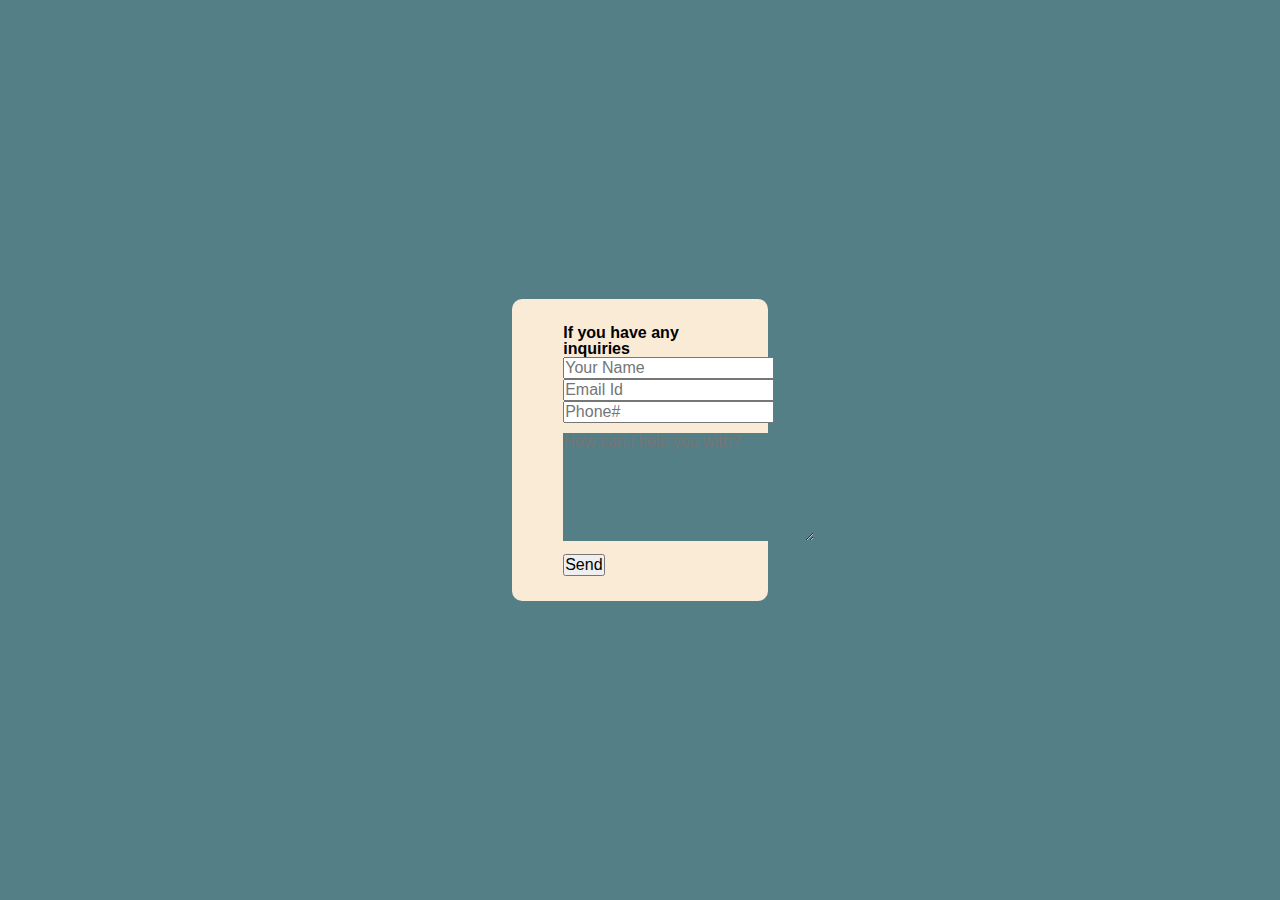
==== contact.html @ b69f7e91 "update htmland css code" ====
<!DOCTYPE html>
<html lang="en">
  <head>
    <meta charset="UTF-8" />
    <meta name="viewport" content="width=device-width, initial-scale=1.0" />
    <link rel="stylesheet" href="./assets/css/reset.css" />
    <link rel="stylesheet" href="./assets/css/style.css" />
    <title>Contact Page</title>
  </head>
  <body class="body-form">
    <div class="form">
      <form id="form-info">
        <h3>If you have any inquiries</h3>
        <input type="text" id="Name-form" placeholder="Your Name" required />
        <input type="text" id="Email-form" placeholder="Email Id" required />
        <input type="text" id="Phone" placeholder="Phone#" required />
        <textarea
          id="Message"
          rows="6"
          placeholder="How can i help you with?"
        ></textarea>
        <button type="Send">Send</button>
      </form>
    </div>
  </body>
</html>
---- assets/css/style.css ----
.container{
    display: flex;
    background-color: lightblue;
    flex-wrap: wrap;
    width: 100%;
    margin-bottom: 20px;
}
.row{
    display: flex;
    width: 100%;
}
.HOVER:hover{
    transform: scale(1.3);
    z-index: 1;
}


.col {
    /*flex: 0 0 50%;*/
    text-align: center;
}
.col-full{
    width: 100%;
}
.main-img{
    width: 75%;
}
.col-half{
    width: 50%;
}
.col-left{
    width:  33%;
    flex: 0 20%;
    border-right: 2px solid black;
    font-size: 60px;
    float: left;
}
.mid-left{
    padding-top: 509px;
    
}
.topleft{
    padding-top: 15px;
}

.col-right{
    flex: 0 0 58%;
    padding-top: 15px;
}

.col-bottom{
    flex: 0 0 20%;
    margin: 5px;
     width: 67%;
}
.top {
    display: flex;
    justify-content: center;
    background-color: #547f86;
    padding-top: 50px;
    font-size: 30px;
}

#links{
    display: flex;
    justify-content: flex-end;
    list-style: none;
    font-size: 20px;
}
li {
    margin: 6px;
    float: left;
    list-style: none;
  }
  #name{
    color: antiquewhite;
    margin-right:auto;
    margin-left: 55px;
    background-color: #547f86;
    border: 2px solid black;
    margin-bottom: 15px;
  }
  .row-mid{
    display: flex;
    flex: 0 0 100%;
    flex-wrap: wrap;
    padding-bottom: 49px;
    padding-top: 93px;
}


#work-sect-content{
    width: 67%;
}
#contact-me{
    width: 67%;
}

.body-form{
    background-color: #547f86;
    width: 100%;
    height: 100vh;
    display: flex;
    align-items: center;
    justify-content: center;
}
.form{
    background-color: antiquewhite;
   display: flex;
   flex-direction: column;
   padding: 2vw 4vw;
   width: 20%;
   max-width: 600%;
   border-radius: 10px; 
}

#Message{
    border: 2px;
    margin: 10px 0;
    padding-right: 50px;
    outline: none;
    background-color: #547f86;
    font-size: 16px;
}


@media (max-width: 600px) {
  .col-left, #name, #links{
    font-size: 1rem;
    
  }
}


@media (min-width: 601px) and (max-width: 900px) {
    .col-left{
        font-size: 1.3rem;
    }
}
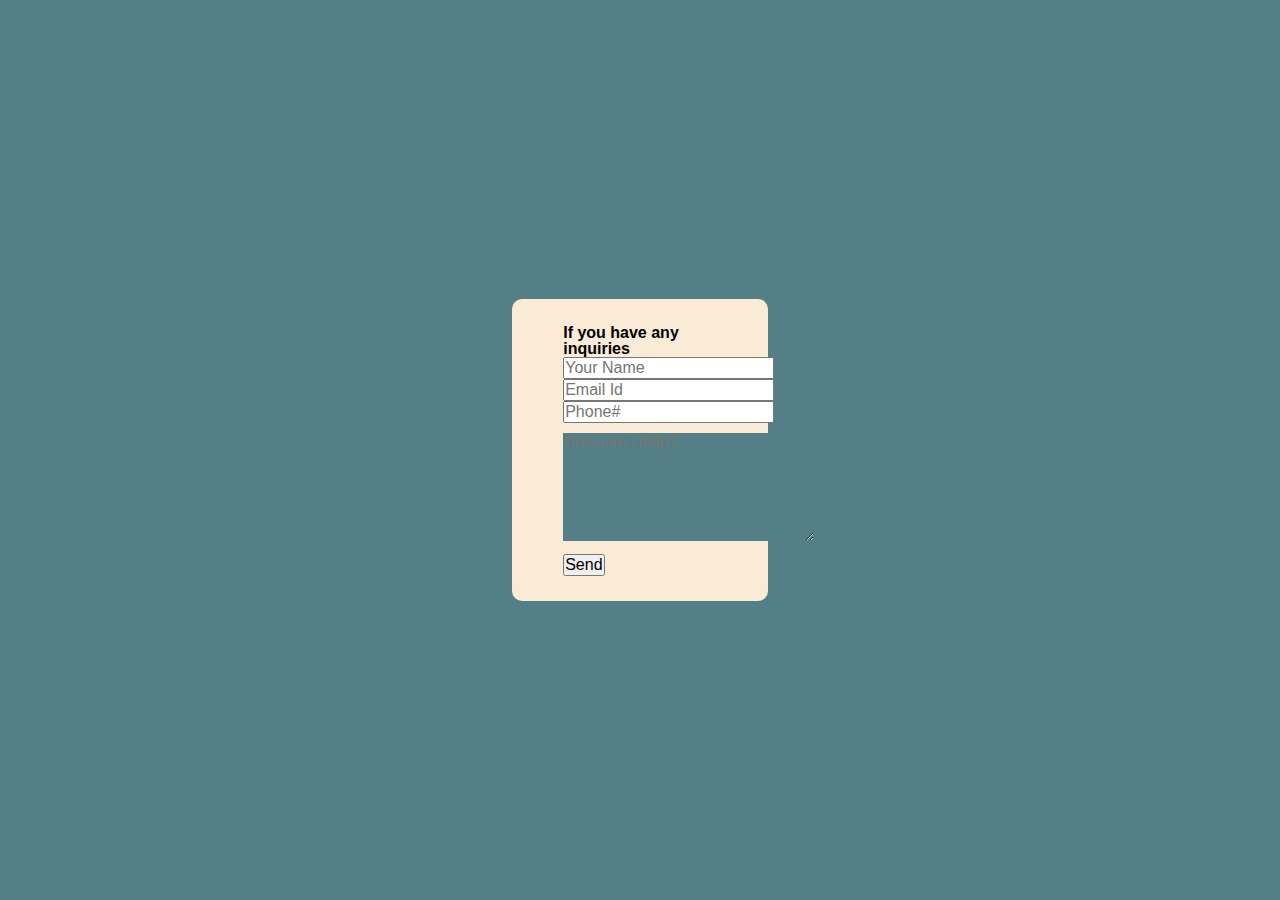
==== commit 4c918798: "completed README file, added pic and url" ====
--- a/contact.html
+++ b/contact.html
@@ -17,7 +17,7 @@
         <textarea
           id="Message"
           rows="6"
-          placeholder="How can i help you with?"
+          placeholder="How can i help?"
         ></textarea>
         <button type="Send">Send</button>
       </form>
--- a/assets/css/style.css
+++ b/assets/css/style.css
@@ -1,3 +1,6 @@
+*{
+    font-family: 'Franklin Gothic Medium', 'Arial Narrow', Arial, sans-serif;
+}
 .container{
     display: flex;
     background-color: lightblue;
@@ -18,15 +21,21 @@
 .col {
     /*flex: 0 0 50%;*/
     text-align: center;
+    padding-bottom: 10px;
 }
 .col-full{
-    width: 100%;
+    width: 90%;
+    transform: rotate(350deg);
 }
 .main-img{
-    width: 75%;
+    width: 70%;
+    margin: 20px;
 }
+
 .col-half{
     width: 50%;
+    transform: rotate(15deg);
+   
 }
 .col-left{
     width:  33%;
@@ -40,7 +49,7 @@
     
 }
 .topleft{
-    padding-top: 15px;
+    padding-top: 100px;
 }
 
 .col-right{
@@ -87,13 +96,20 @@
     padding-bottom: 49px;
     padding-top: 93px;
 }
+#rocky{
+    width: 100px;
+    position: relative;
+
+}
 
 
 #work-sect-content{
     width: 67%;
+    padding-top: 20px;
 }
 #contact-me{
     width: 67%;
+    margin: 20px;
 }
 
 .body-form{
